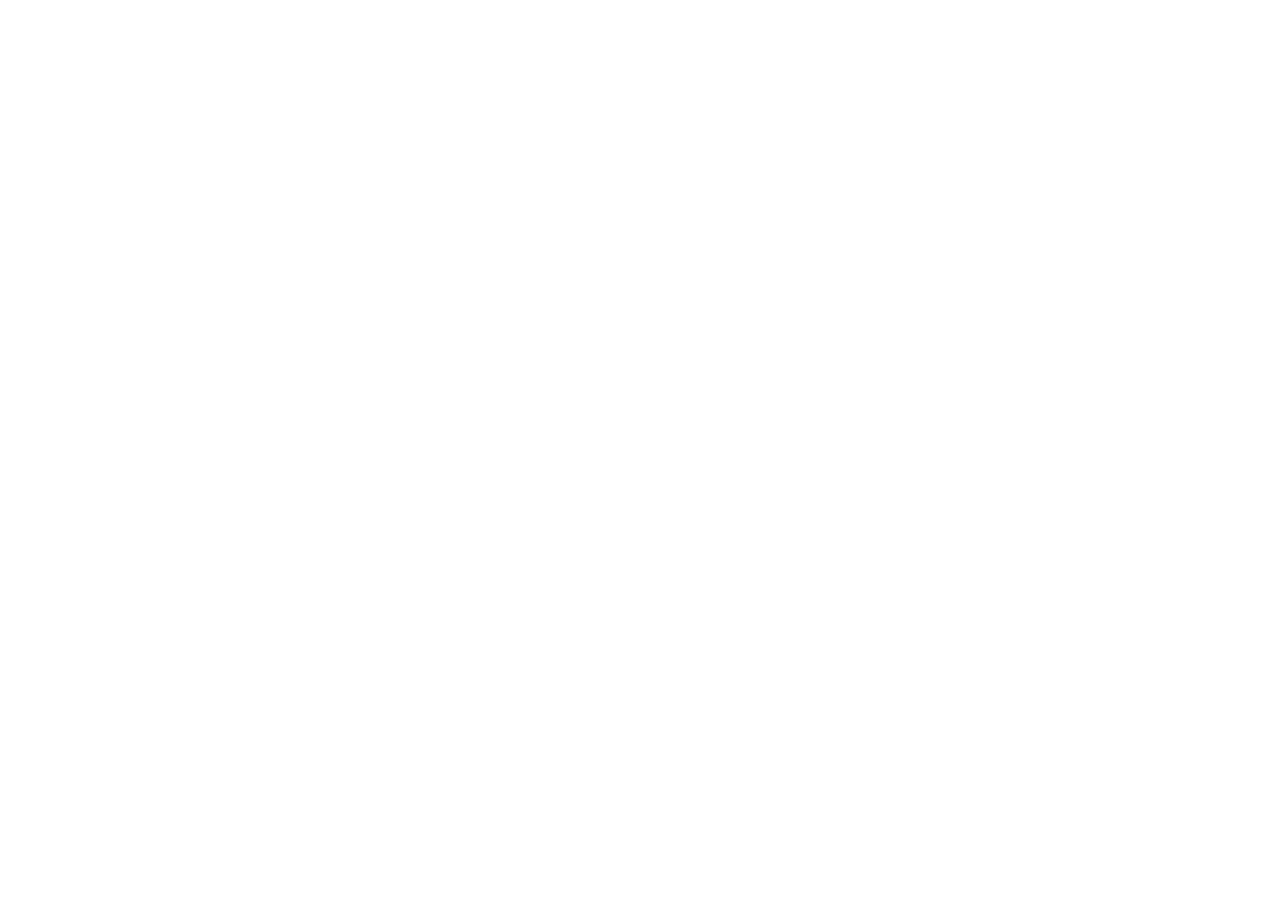
==== Gioco dadi/index.html @ c4d36b1f "1 esercizio finito ma da voler approfondire" ====
<!DOCTYPE html>
<html lang="en">
  <head>
    <meta charset="UTF-8">
    <meta name="viewport" content="width=device-width, initial-scale=1.0">
    <meta http-equiv="X-UA-Compatible" content="ie=edge">
    <title>Document</title>
  </head>
  <body>




    <script type="text/javascript" src="assets/js/main.js">

    </script>
  </body>
</html>
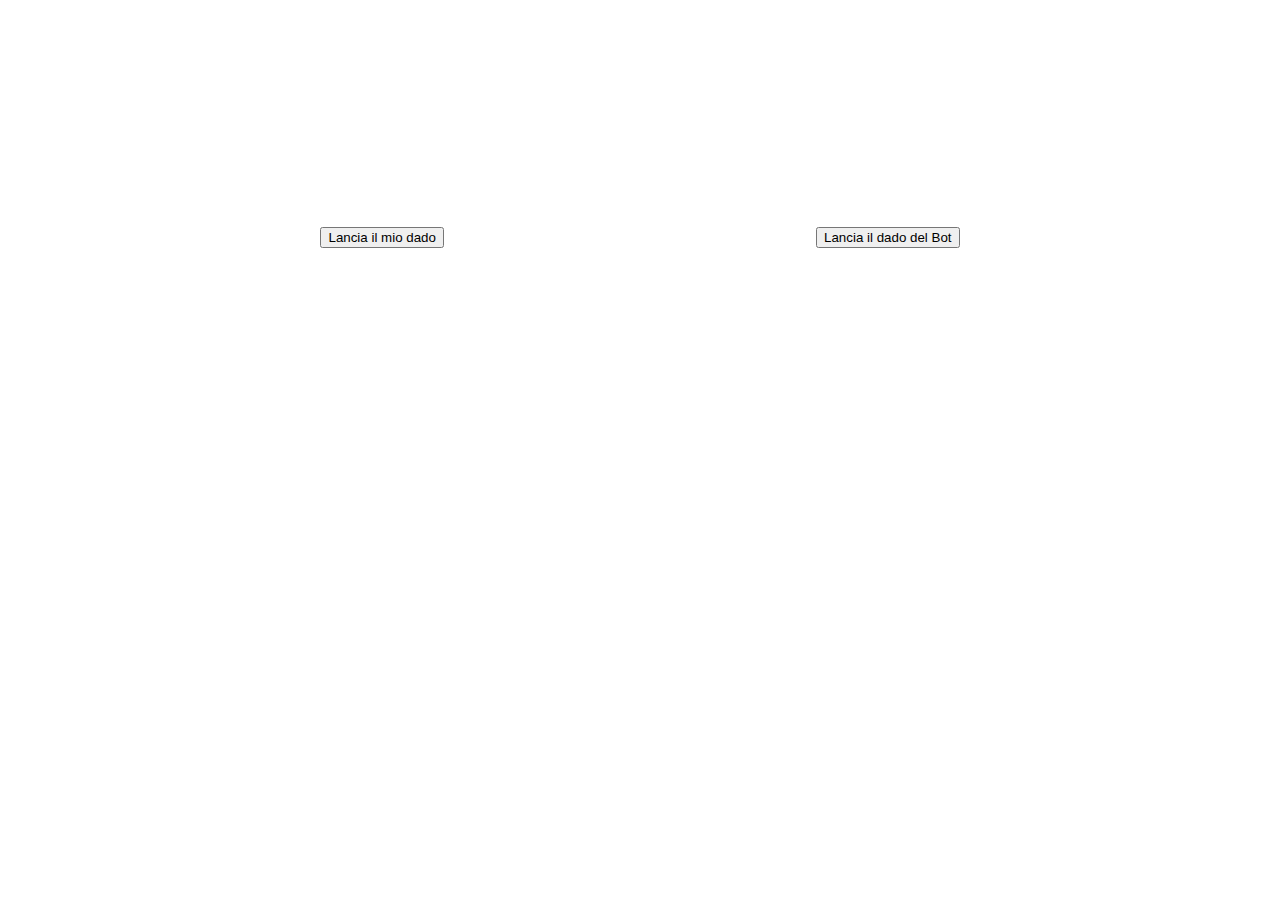
==== commit d3fb94aa: "continuazione esercizio" ====
--- a/Gioco dadi/index.html
+++ b/Gioco dadi/index.html
@@ -5,14 +5,26 @@
     <meta name="viewport" content="width=device-width, initial-scale=1.0">
     <meta http-equiv="X-UA-Compatible" content="ie=edge">
     <title>Document</title>
+    <link rel="stylesheet" href="assets/css/style.css">
   </head>
+
   <body>
+    <div class="d-flex margin_auto space-around">
+      <div class="mt_200">
+        <h3 id="risultato_mio"></h3>
+        <button type="button" name="button" id="generatore_mio">Lancia il mio dado</button>
+        <h2 id="numero_mio"></h2>
+      </div>
 
-
+      <div class="mt_200">
+        <h3 id="risultato_bot"></h3>
+        <button type="button" name="button" id="generatore_bot">Lancia il dado del Bot</button>
+        <h2 id="numero_bot"></h2>
+      </div>
+    </div>
 
 
     <script type="text/javascript" src="assets/js/main.js">
-
     </script>
   </body>
 </html>
--- a/Gioco dadi/assets/css/style.css
+++ b/Gioco dadi/assets/css/style.css
@@ -0,0 +1,16 @@
+.d-flex{
+  display: flex;
+}
+
+.mt_200{
+  margin-top: 200px;
+}
+
+.space-around{
+  justify-content: space-around;
+}
+
+.margin_auto{
+  width: 80%;
+  margin: auto;
+}
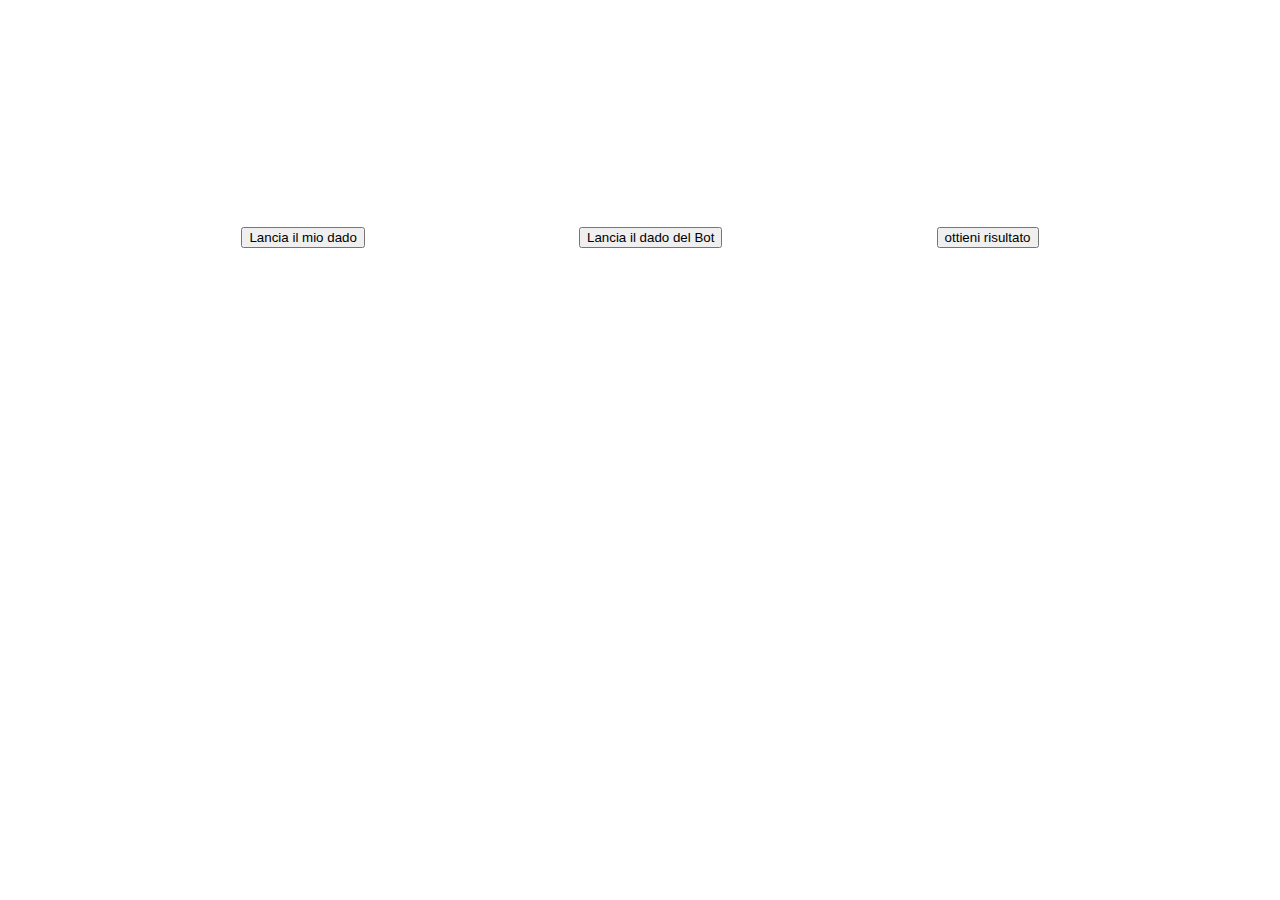
==== commit 362f4047: "finito anche esercizio dadi" ====
--- a/Gioco dadi/index.html
+++ b/Gioco dadi/index.html
@@ -21,6 +21,12 @@
         <button type="button" name="button" id="generatore_bot">Lancia il dado del Bot</button>
         <h2 id="numero_bot"></h2>
       </div>
+
+      <div class="mt_200">
+        <h3 id="risultato_finale"></h3>
+        <button type="button" name="button" id="generatore_finale">ottieni risultato</button>
+        <h2 id="numero_finale"></h2>
+      </div>
     </div>
 
 
